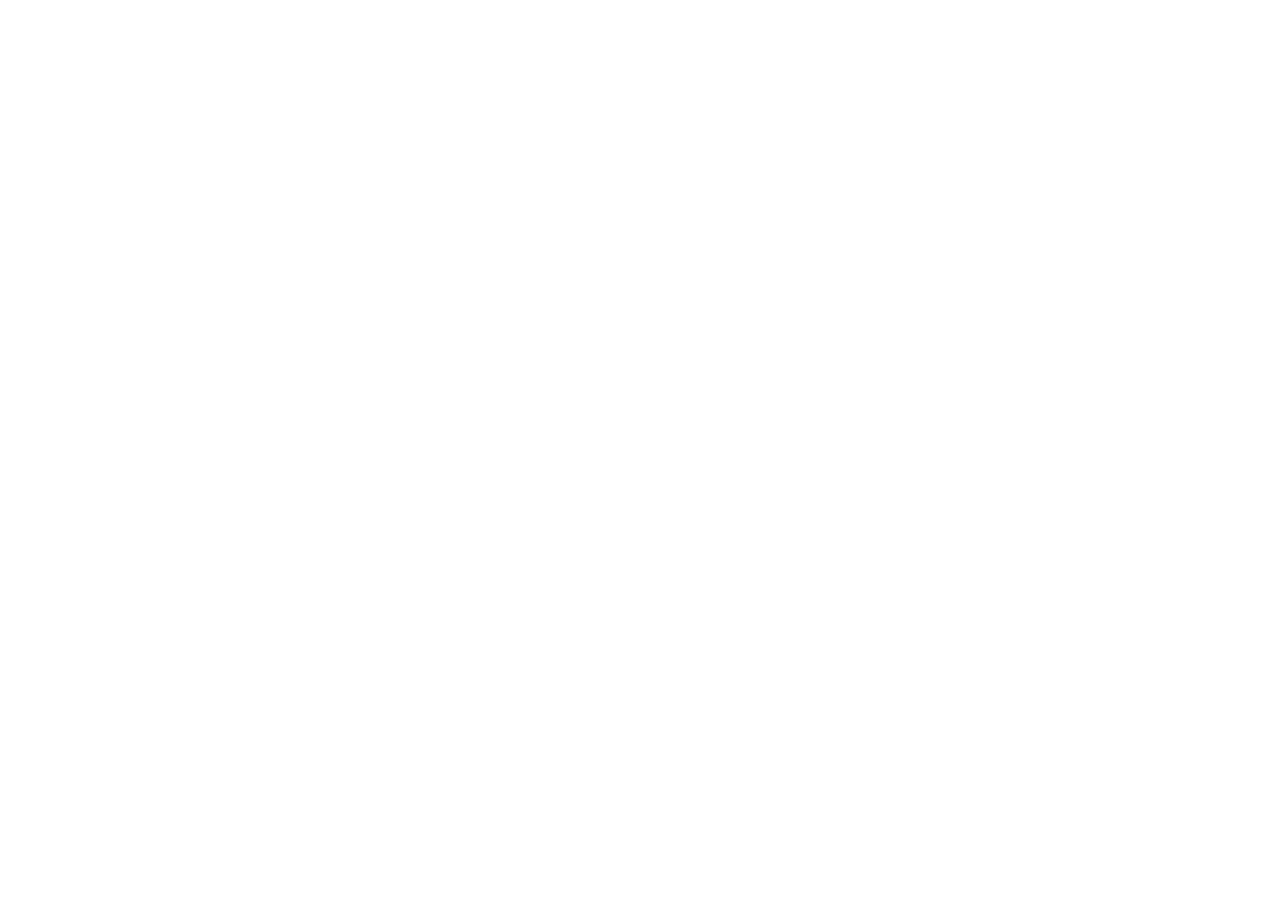
==== index.html @ a320e625 "subindo pages" ====
<!-- index.html -->

<!DOCTYPE html>
<html>
<head>
  <meta http-equiv="X-UA-Compatible" content="IE=edge,chrome=1">
  <meta name="viewport" content="width=device-width,initial-scale=1">
  <meta charset="UTF-8">
  <link rel="stylesheet" href="//cdn.jsdelivr.net/npm/docsify/themes/vue.css">
  <title>Docsify Demo</title>
</head>
<body>
  <div id="app"></div>
  <script>
    window.$docsify = {
      el: "#app",
      repo: 'https://github.com/bryantson/OpensourceDotComDemos/tree/master/DocsifyDemo',
      loadSidebar: true
    }
  </script>
  <script src="//cdn.jsdelivr.net/npm/docsify/lib/docsify.min.js"></script>
</body>
</html>
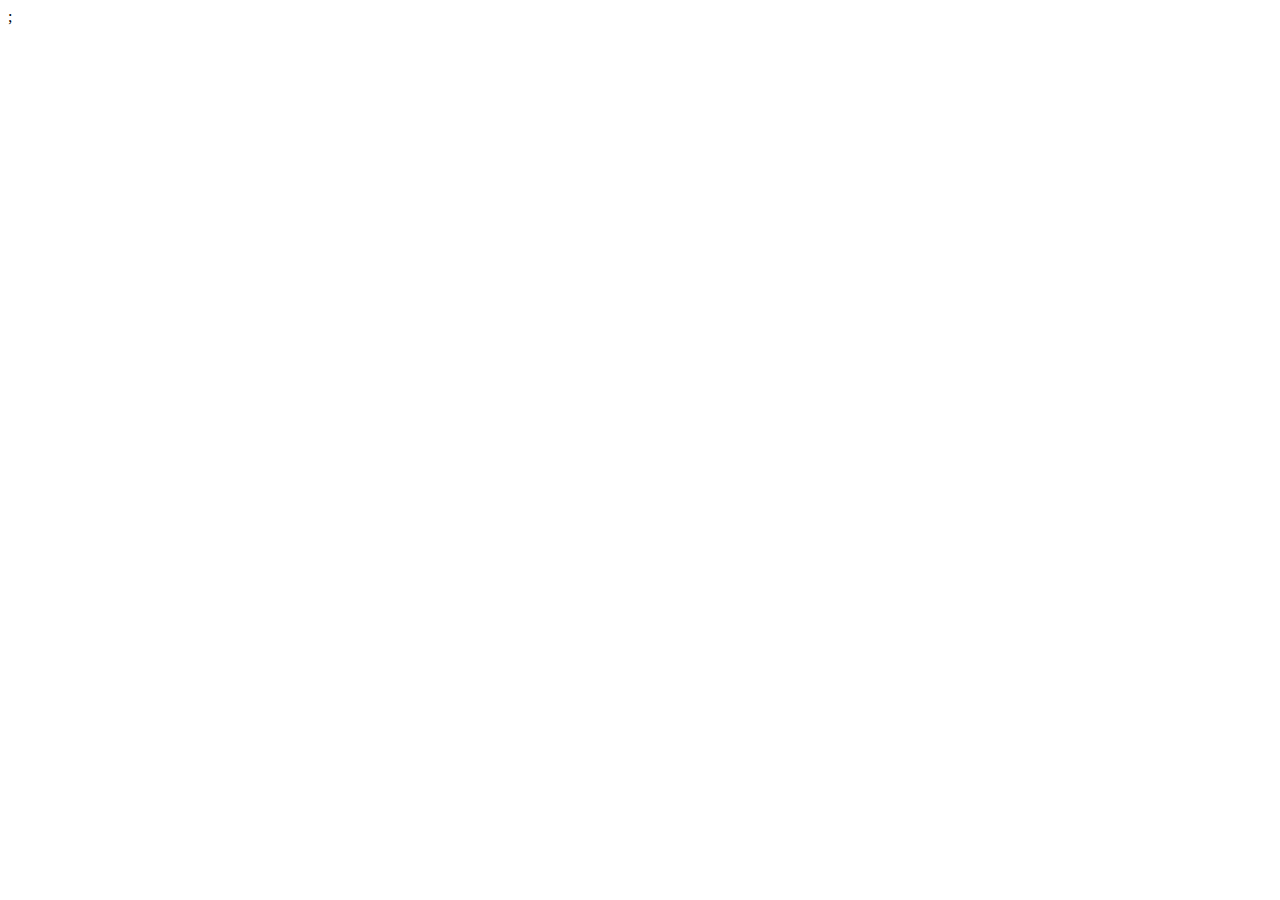
==== commit 52a58e52: "a" ====
--- a/index.html
+++ b/index.html
@@ -1,5 +1,3 @@
-<!-- index.html -->
-
 <!DOCTYPE html>
 <html>
 <head>
@@ -7,7 +5,8 @@
   <meta name="viewport" content="width=device-width,initial-scale=1">
   <meta charset="UTF-8">
   <link rel="stylesheet" href="//cdn.jsdelivr.net/npm/docsify/themes/vue.css">
-  <title>Docsify Demo</title>
+  <title>Hemovida</title>
+  <link rel="sortcut icon" href="images/logo.png" type="image/png" />;
 </head>
 <body>
   <div id="app"></div>
@@ -20,4 +19,4 @@
   </script>
   <script src="//cdn.jsdelivr.net/npm/docsify/lib/docsify.min.js"></script>
 </body>
-</html>
+</html>